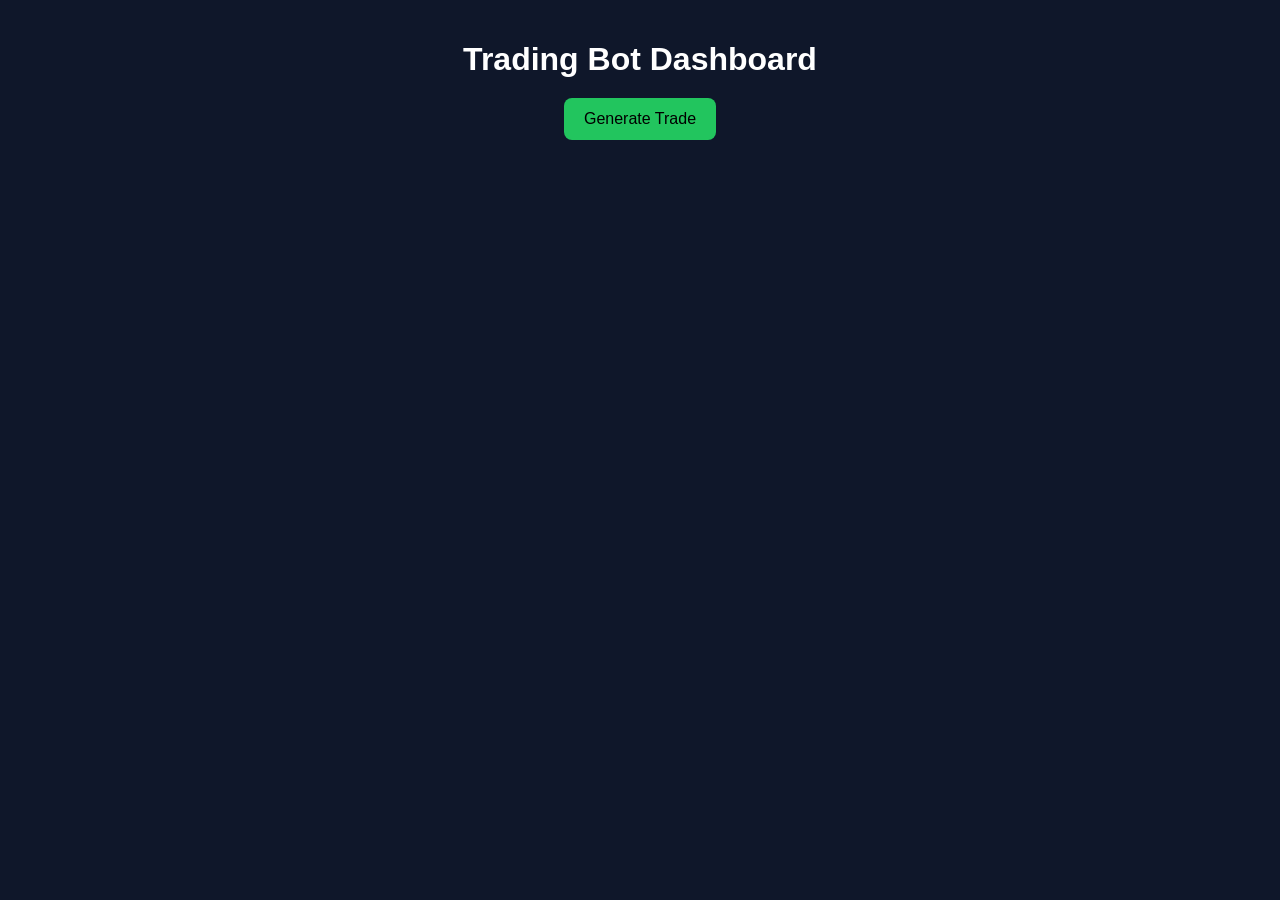
==== index.html @ 4b1be447 "Add Trading Bot Dashboard HTML structure" ====
<!DOCTYPE html>
<html lang="en">
<head>
<meta charset="UTF-8">
<meta name="viewport" content="width=device-width, initial-scale=1.0">
<title>Trading Bot Dashboard</title>

<style>
body {
  font-family: Arial, sans-serif;
  background: #0f172a;
  color: white;
  margin: 0;
  padding: 20px;
}

h1 {
  text-align: center;
  margin-bottom: 20px;
}

button {
  background: #22c55e;
  border: none;
  padding: 12px 20px;
  font-size: 16px;
  border-radius: 8px;
  cursor: pointer;
  margin-bottom: 20px;
}

.card {
  background: #1e293b;
  padding: 15px;
  margin: 10px 0;
  border-radius: 10px;
}

.price {
  font-size: 18px;
  font-weight: bold;
}
</style>

</head>
<body>

<h1>Trading Bot Dashboard</h1>

<center>
<button onclick="loadTrades()">Generate Trade</button>
</center>

<div id="results"></div>

<script>

const API_URL = https://trading-bot-backend-844654074396.asia-south1.run.app/scan

async function loadTrades() {
  const response = await fetch(API_URL);
  const data = await response.json();

  const container = document.getElementById("results");
  container.innerHTML = "";

  data.results.forEach(trade => {
    const div = document.createElement("div");
    div.className = "card";

    div.innerHTML = `
      <h3>${trade.asset}</h3>
      <div class="price">Price: ${trade.price}</div>
      <p>Signal: ${trade.signal}</p>
      <p>Entry: ${trade.entry}</p>
      <p>Take Profit: ${trade.take_profit}</p>
      <p>Stop Loss: ${trade.stop_loss}</p>
      <p>Leverage: ${trade.leverage}x</p>
      <p>Duration: ${trade.duration}</p>
    `;

    container.appendChild(div);
  });
}

</script>

</body>
  </html>
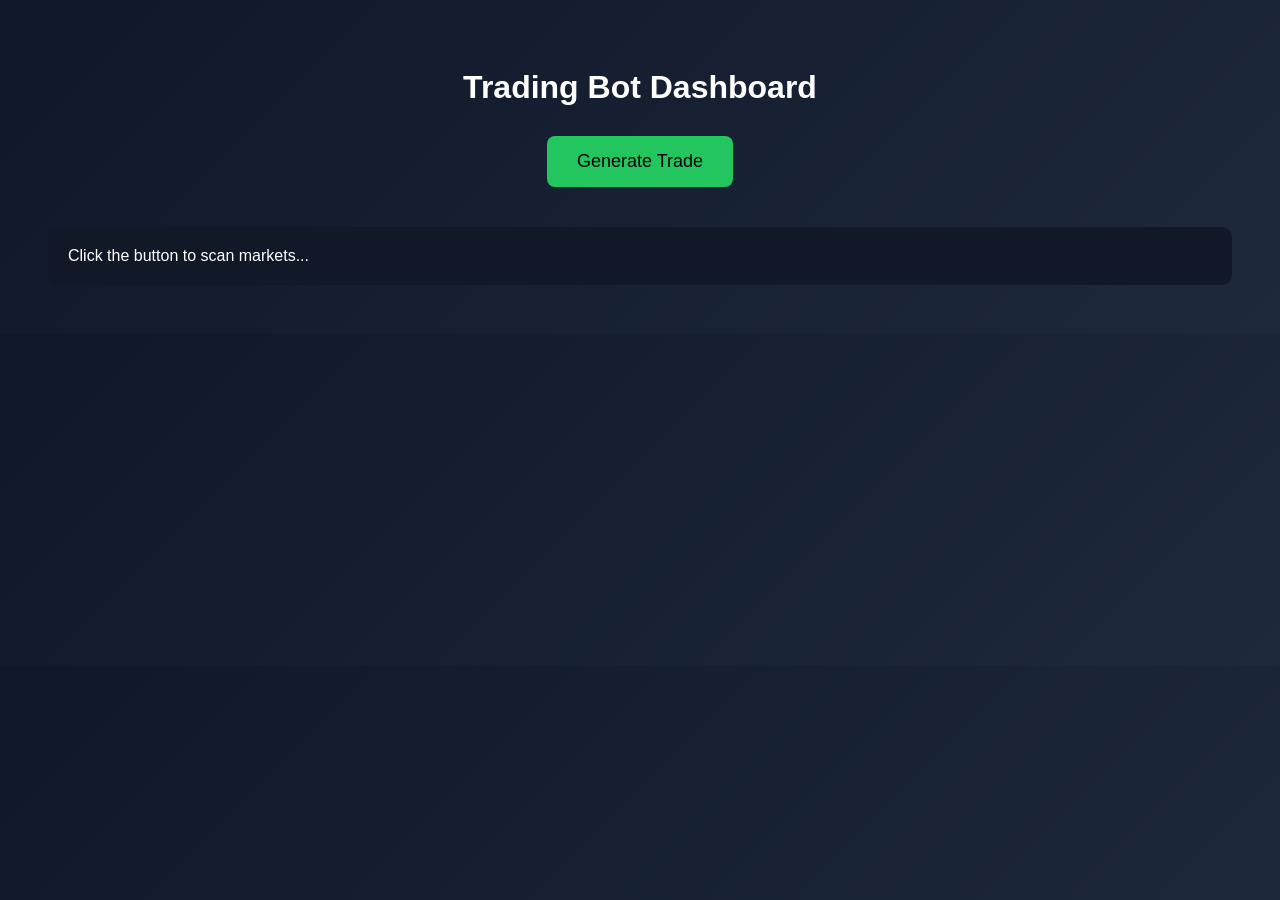
==== commit f397954d: "Refactor HTML structure and styles for dashboard" ====
--- a/index.html
+++ b/index.html
@@ -1,89 +1,67 @@
-<!DOCTYPE html>
-<html lang="en">
+  <!DOCTYPE html>
+<html>
 <head>
-<meta charset="UTF-8">
-<meta name="viewport" content="width=device-width, initial-scale=1.0">
-<title>Trading Bot Dashboard</title>
+    <title>Trading Bot Dashboard</title>
+    <style>
+        body {
+            font-family: Arial;
+            background: linear-gradient(135deg,#0f172a,#1e293b);
+            color: white;
+            text-align: center;
+            padding: 40px;
+        }
 
-<style>
-body {
-  font-family: Arial, sans-serif;
-  background: #0f172a;
-  color: white;
-  margin: 0;
-  padding: 20px;
-}
+        h1 {
+            margin-bottom: 30px;
+        }
 
-h1 {
-  text-align: center;
-  margin-bottom: 20px;
-}
+        button {
+            padding: 15px 30px;
+            font-size: 18px;
+            background: #22c55e;
+            border: none;
+            border-radius: 8px;
+            cursor: pointer;
+        }
 
-button {
-  background: #22c55e;
-  border: none;
-  padding: 12px 20px;
-  font-size: 16px;
-  border-radius: 8px;
-  cursor: pointer;
-  margin-bottom: 20px;
-}
+        button:hover {
+            background: #16a34a;
+        }
 
-.card {
-  background: #1e293b;
-  padding: 15px;
-  margin: 10px 0;
-  border-radius: 10px;
-}
+        #results {
+            margin-top: 40px;
+            text-align: left;
+            background: #111827;
+            padding: 20px;
+            border-radius: 10px;
+            white-space: pre-wrap;
+        }
+    </style>
+</head>
 
-.price {
-  font-size: 18px;
-  font-weight: bold;
-}
-</style>
-
-</head>
 <body>
 
 <h1>Trading Bot Dashboard</h1>
 
-<center>
-<button onclick="loadTrades()">Generate Trade</button>
-</center>
+<button onclick="generateTrade()">Generate Trade</button>
 
-<div id="results"></div>
+<div id="results">Click the button to scan markets...</div>
 
 <script>
+async function generateTrade() {
+    const resultsDiv = document.getElementById("results");
+    resultsDiv.innerText = "Scanning markets...";
 
-const API_URL = https://trading-bot-backend-844654074396.asia-south1.run.app/scan
+    try {
+        const response = await fetch("/scan");
+        const data = await response.json();
 
-async function loadTrades() {
-  const response = await fetch(API_URL);
-  const data = await response.json();
-
-  const container = document.getElementById("results");
-  container.innerHTML = "";
-
-  data.results.forEach(trade => {
-    const div = document.createElement("div");
-    div.className = "card";
-
-    div.innerHTML = `
-      <h3>${trade.asset}</h3>
-      <div class="price">Price: ${trade.price}</div>
-      <p>Signal: ${trade.signal}</p>
-      <p>Entry: ${trade.entry}</p>
-      <p>Take Profit: ${trade.take_profit}</p>
-      <p>Stop Loss: ${trade.stop_loss}</p>
-      <p>Leverage: ${trade.leverage}x</p>
-      <p>Duration: ${trade.duration}</p>
-    `;
-
-    container.appendChild(div);
-  });
+        resultsDiv.innerText = JSON.stringify(data, null, 2);
+    } catch (error) {
+        resultsDiv.innerText = "Error connecting to server.";
+    }
 }
-
 </script>
 
 </body>
-  </html>
+</html>
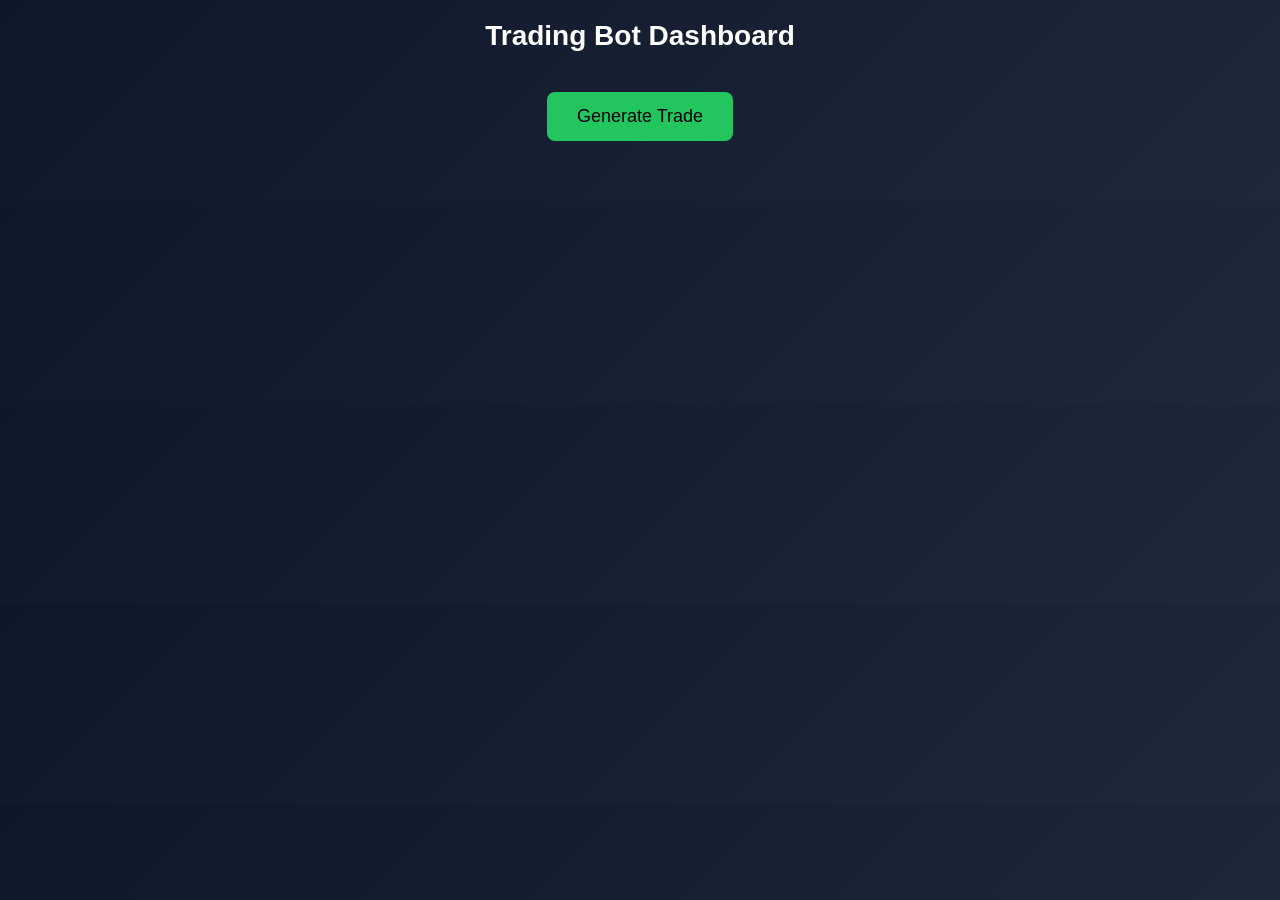
==== commit 7ce59e8e: "Refactor HTML structure and styles for dashboard" ====
--- a/index.html
+++ b/index.html
@@ -1,66 +1,128 @@
-  <!DOCTYPE html>
+<!DOCTYPE html>
 <html>
 <head>
-    <title>Trading Bot Dashboard</title>
-    <style>
-        body {
-            font-family: Arial;
-            background: linear-gradient(135deg,#0f172a,#1e293b);
-            color: white;
-            text-align: center;
-            padding: 40px;
-        }
+<meta name="viewport" content="width=device-width, initial-scale=1.0">
 
-        h1 {
-            margin-bottom: 30px;
-        }
+<title>Trading Bot Dashboard</title>
 
-        button {
-            padding: 15px 30px;
-            font-size: 18px;
-            background: #22c55e;
-            border: none;
-            border-radius: 8px;
-            cursor: pointer;
-        }
+<style>
+* {
+    box-sizing: border-box;
+    font-family: Arial, sans-serif;
+}
 
-        button:hover {
-            background: #16a34a;
-        }
+body {
+    margin: 0;
+    background: linear-gradient(135deg,#0f172a,#1e293b);
+    color: white;
+}
 
-        #results {
-            margin-top: 40px;
-            text-align: left;
-            background: #111827;
-            padding: 20px;
-            border-radius: 10px;
-            white-space: pre-wrap;
-        }
-    </style>
+header {
+    padding: 20px;
+    text-align: center;
+    font-size: 28px;
+    font-weight: bold;
+}
+
+.controls {
+    text-align: center;
+    margin: 20px;
+}
+
+button {
+    padding: 14px 30px;
+    font-size: 18px;
+    background: #22c55e;
+    border: none;
+    border-radius: 8px;
+    cursor: pointer;
+}
+
+button:hover {
+    background: #16a34a;
+}
+
+.grid {
+    display: grid;
+    grid-template-columns: repeat(auto-fit,minmax(280px,1fr));
+    gap: 20px;
+    padding: 20px;
+}
+
+.card {
+    background: rgba(255,255,255,0.05);
+    border-radius: 12px;
+    padding: 20px;
+    backdrop-filter: blur(10px);
+}
+
+.asset {
+    font-size: 20px;
+    font-weight: bold;
+}
+
+.buy {
+    color: #22c55e;
+}
+
+.sell {
+    color: #ef4444;
+}
+
+.loading {
+    text-align: center;
+    padding: 40px;
+    font-size: 18px;
+}
+</style>
 </head>
 
 <body>
 
-<h1>Trading Bot Dashboard</h1>
+<header>Trading Bot Dashboard</header>
 
-<button onclick="generateTrade()">Generate Trade</button>
+<div class="controls">
+    <button onclick="generateTrade()">Generate Trade</button>
+</div>
 
-<div id="results">Click the button to scan markets...</div>
+<div id="results" class="grid"></div>
 
 <script>
+
+function createCard(trade) {
+    const directionClass = trade.direction === "BUY" ? "buy" : "sell";
+
+    return `
+    <div class="card">
+        <div class="asset">${trade.asset}</div>
+        <p>Market: ${trade.market}</p>
+        <p>Direction: <span class="${directionClass}">${trade.direction}</span></p>
+        <p>Entry: ${trade.entry}</p>
+        <p>TP: ${trade.take_profit} (${trade.tp_percent}%)</p>
+        <p>SL: ${trade.stop_loss} (${trade.sl_percent}%)</p>
+        <p>Leverage: ${trade.leverage}x</p>
+        <p>Confidence: ${trade.confidence}%</p>
+        <p>Duration: ${trade.duration}</p>
+    </div>`;
+}
+
 async function generateTrade() {
-    const resultsDiv = document.getElementById("results");
-    resultsDiv.innerText = "Scanning markets...";
+    const container = document.getElementById("results");
+    container.innerHTML = `<div class="loading">Scanning markets...</div>`;
 
     try {
         const response = await fetch("/scan");
         const data = await response.json();
 
-        resultsDiv.innerText = JSON.stringify(data, null, 2);
-    } catch (error) {
-        resultsDiv.innerText = "Error connecting to server.";
+        container.innerHTML = data.results
+            .map(trade => createCard(trade))
+            .join("");
+
+    } catch {
+        container.innerHTML = `<div class="loading">Error connecting to server</div>`;
     }
 }
+
 </script>
 
 </body>
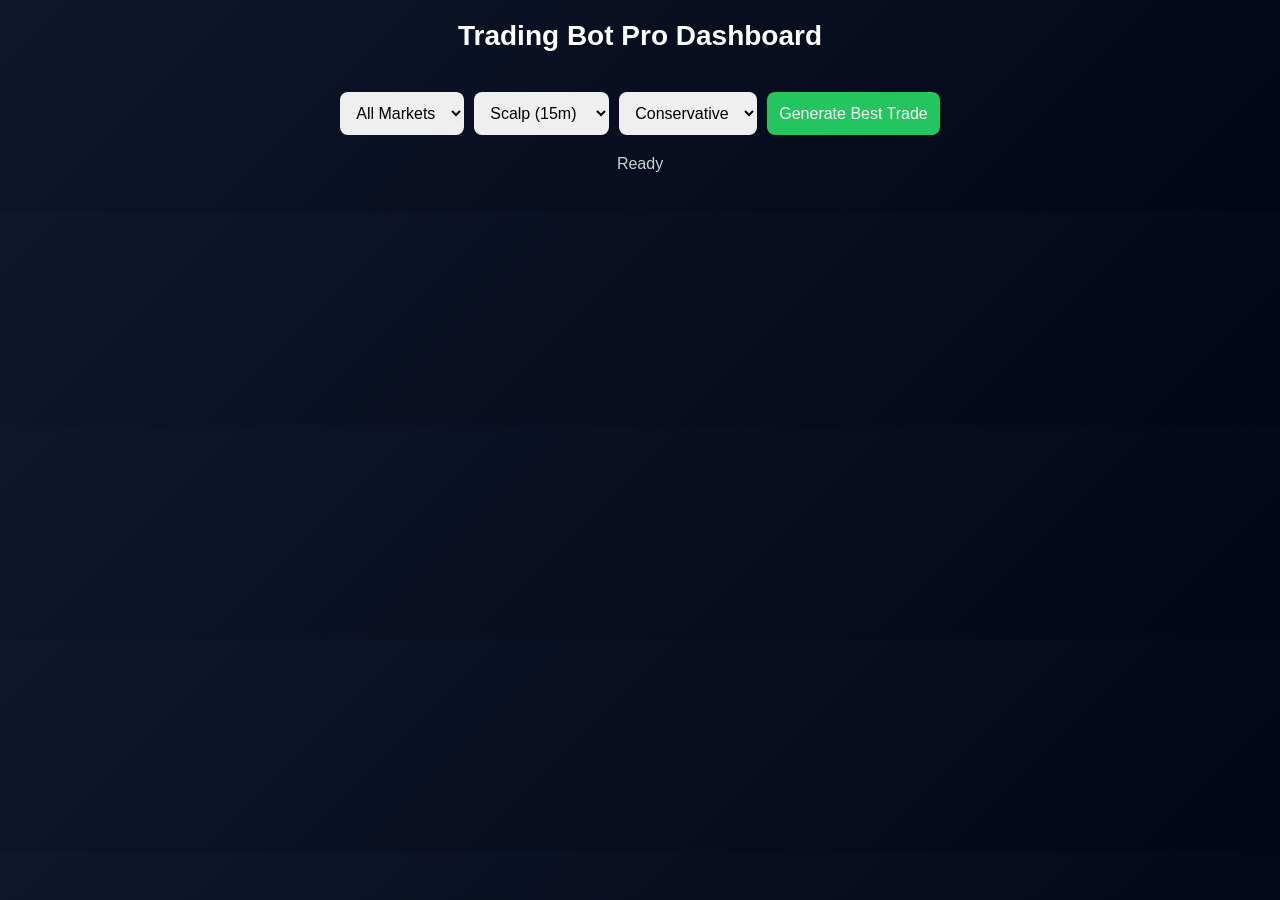
==== commit 95942f97: "Update Trading Bot Dashboard to Trading Bot Pro" ====
--- a/index.html
+++ b/index.html
@@ -3,124 +3,133 @@
 <head>
 <meta name="viewport" content="width=device-width, initial-scale=1.0">
 
-<title>Trading Bot Dashboard</title>
+<title>Trading Bot Pro</title>
 
 <style>
-* {
-    box-sizing: border-box;
-    font-family: Arial, sans-serif;
+body{
+margin:0;
+font-family:Arial;
+background:linear-gradient(135deg,#0f172a,#020617);
+color:white;
 }
 
-body {
-    margin: 0;
-    background: linear-gradient(135deg,#0f172a,#1e293b);
-    color: white;
+header{
+padding:20px;
+text-align:center;
+font-size:28px;
+font-weight:bold;
 }
 
-header {
-    padding: 20px;
-    text-align: center;
-    font-size: 28px;
-    font-weight: bold;
+.controls{
+display:flex;
+flex-wrap:wrap;
+gap:10px;
+justify-content:center;
+padding:20px;
 }
 
-.controls {
-    text-align: center;
-    margin: 20px;
+select,button,input{
+padding:12px;
+border-radius:8px;
+border:none;
+font-size:16px;
 }
 
-button {
-    padding: 14px 30px;
-    font-size: 18px;
-    background: #22c55e;
-    border: none;
-    border-radius: 8px;
-    cursor: pointer;
+button{
+background:#22c55e;
+color:white;
+cursor:pointer;
 }
 
-button:hover {
-    background: #16a34a;
+button:hover{background:#16a34a;}
+
+.grid{
+display:grid;
+grid-template-columns:repeat(auto-fit,minmax(280px,1fr));
+gap:20px;
+padding:20px;
 }
 
-.grid {
-    display: grid;
-    grid-template-columns: repeat(auto-fit,minmax(280px,1fr));
-    gap: 20px;
-    padding: 20px;
+.card{
+background:rgba(255,255,255,0.05);
+border-radius:12px;
+padding:20px;
+backdrop-filter:blur(10px);
 }
 
-.card {
-    background: rgba(255,255,255,0.05);
-    border-radius: 12px;
-    padding: 20px;
-    backdrop-filter: blur(10px);
-}
+.buy{color:#22c55e;}
+.sell{color:#ef4444;}
 
-.asset {
-    font-size: 20px;
-    font-weight: bold;
-}
-
-.buy {
-    color: #22c55e;
-}
-
-.sell {
-    color: #ef4444;
-}
-
-.loading {
-    text-align: center;
-    padding: 40px;
-    font-size: 18px;
+.status{
+text-align:center;
+opacity:0.8;
 }
 </style>
 </head>
 
 <body>
 
-<header>Trading Bot Dashboard</header>
+<header>Trading Bot Pro Dashboard</header>
 
 <div class="controls">
-    <button onclick="generateTrade()">Generate Trade</button>
+
+<select id="market">
+<option value="all">All Markets</option>
+<option value="crypto">Crypto</option>
+<option value="forex">Forex</option>
+<option value="metals">Metals</option>
+</select>
+
+<select id="duration">
+<option value="15m">Scalp (15m)</option>
+<option value="1h">Intraday (1h)</option>
+<option value="4h">Swing (4h)</option>
+</select>
+
+<select id="risk">
+<option value="safe">Conservative</option>
+<option value="balanced">Balanced</option>
+<option value="aggressive">Aggressive</option>
+</select>
+
+<button onclick="generateTrade()">Generate Best Trade</button>
+
 </div>
+
+<div class="status" id="status">Ready</div>
 
 <div id="results" class="grid"></div>
 
 <script>
 
-function createCard(trade) {
-    const directionClass = trade.direction === "BUY" ? "buy" : "sell";
+function createCard(t){
+let color=t.direction==="BUY"?"buy":"sell";
 
-    return `
-    <div class="card">
-        <div class="asset">${trade.asset}</div>
-        <p>Market: ${trade.market}</p>
-        <p>Direction: <span class="${directionClass}">${trade.direction}</span></p>
-        <p>Entry: ${trade.entry}</p>
-        <p>TP: ${trade.take_profit} (${trade.tp_percent}%)</p>
-        <p>SL: ${trade.stop_loss} (${trade.sl_percent}%)</p>
-        <p>Leverage: ${trade.leverage}x</p>
-        <p>Confidence: ${trade.confidence}%</p>
-        <p>Duration: ${trade.duration}</p>
-    </div>`;
+return `
+<div class="card">
+<h3>${t.asset}</h3>
+<p>Market: ${t.market}</p>
+<p>Direction: <span class="${color}">${t.direction}</span></p>
+<p>Entry: ${t.entry}</p>
+<p>TP: ${t.take_profit} (${t.tp_percent}%)</p>
+<p>SL: ${t.stop_loss} (${t.sl_percent}%)</p>
+<p>Leverage: ${t.leverage}x</p>
+<p>Confidence: ${t.confidence}%</p>
+<p>Duration: ${t.duration}</p>
+</div>`;
 }
 
-async function generateTrade() {
-    const container = document.getElementById("results");
-    container.innerHTML = `<div class="loading">Scanning markets...</div>`;
+async function generateTrade(){
 
-    try {
-        const response = await fetch("/scan");
-        const data = await response.json();
+document.getElementById("status").innerText="Scanning markets...";
 
-        container.innerHTML = data.results
-            .map(trade => createCard(trade))
-            .join("");
+let res=await fetch("/scan");
+let data=await res.json();
 
-    } catch {
-        container.innerHTML = `<div class="loading">Error connecting to server</div>`;
-    }
+document.getElementById("results").innerHTML=
+data.results.map(createCard).join("");
+
+document.getElementById("status").innerText="Scan complete";
 }
 
 </script>
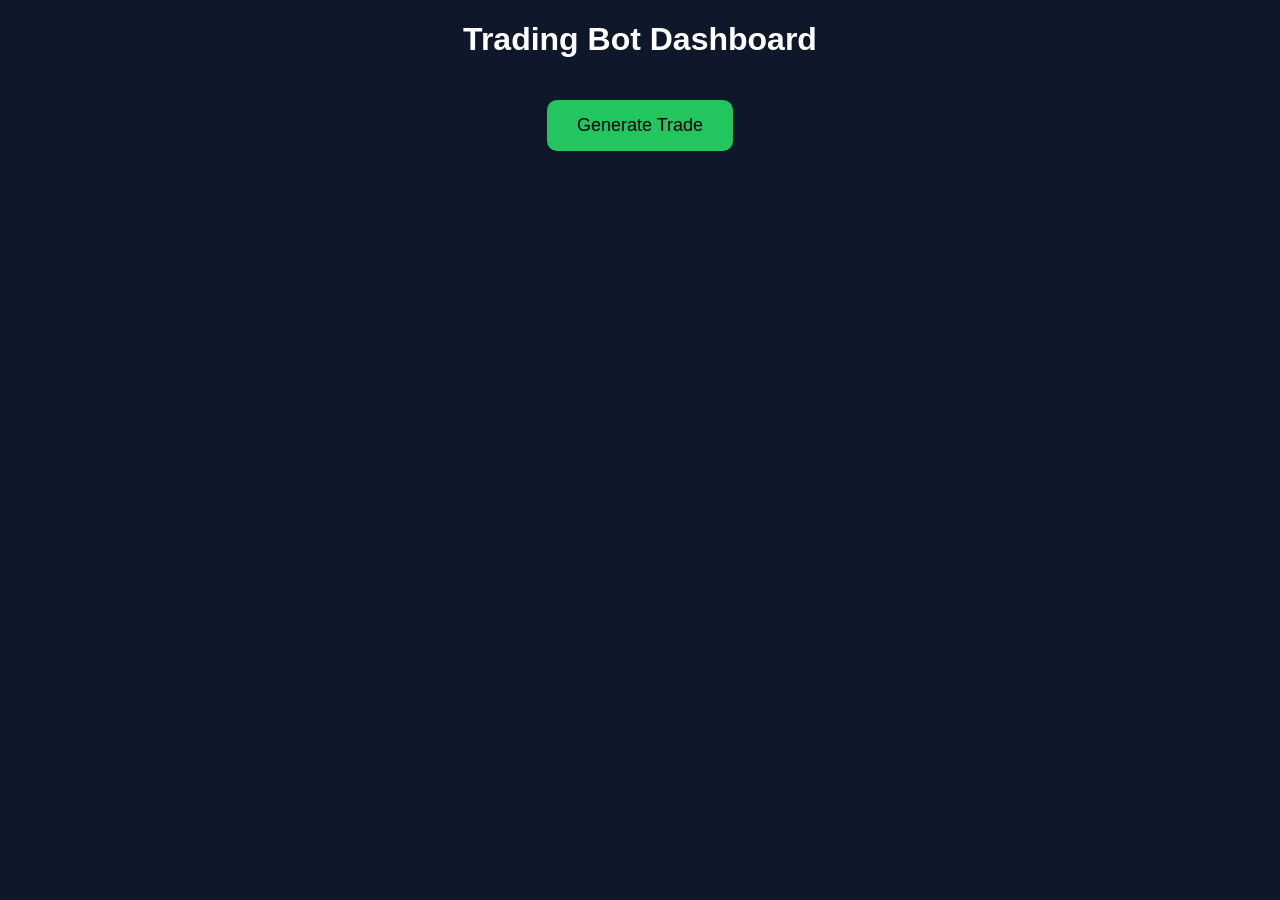
==== commit 5b30451b: "Refactor Trading Bot HTML structure and styles" ====
--- a/index.html
+++ b/index.html
@@ -1,137 +1,63 @@
 <!DOCTYPE html>
 <html>
 <head>
-<meta name="viewport" content="width=device-width, initial-scale=1.0">
-
-<title>Trading Bot Pro</title>
-
-<style>
-body{
-margin:0;
-font-family:Arial;
-background:linear-gradient(135deg,#0f172a,#020617);
-color:white;
-}
-
-header{
-padding:20px;
-text-align:center;
-font-size:28px;
-font-weight:bold;
-}
-
-.controls{
-display:flex;
-flex-wrap:wrap;
-gap:10px;
-justify-content:center;
-padding:20px;
-}
-
-select,button,input{
-padding:12px;
-border-radius:8px;
-border:none;
-font-size:16px;
-}
-
-button{
-background:#22c55e;
-color:white;
-cursor:pointer;
-}
-
-button:hover{background:#16a34a;}
-
-.grid{
-display:grid;
-grid-template-columns:repeat(auto-fit,minmax(280px,1fr));
-gap:20px;
-padding:20px;
-}
-
-.card{
-background:rgba(255,255,255,0.05);
-border-radius:12px;
-padding:20px;
-backdrop-filter:blur(10px);
-}
-
-.buy{color:#22c55e;}
-.sell{color:#ef4444;}
-
-.status{
-text-align:center;
-opacity:0.8;
-}
-</style>
+    <title>Trading Bot</title>
+    <meta name="viewport" content="width=device-width, initial-scale=1.0">
+    <style>
+        body{
+            background:#0f172a;
+            color:white;
+            font-family:Arial;
+            text-align:center;
+        }
+        button{
+            background:#22c55e;
+            border:none;
+            padding:15px 30px;
+            font-size:18px;
+            border-radius:10px;
+            cursor:pointer;
+            margin-top:20px;
+        }
+        .card{
+            background:#1e293b;
+            margin:20px;
+            padding:20px;
+            border-radius:15px;
+        }
+    </style>
 </head>
-
 <body>
 
-<header>Trading Bot Pro Dashboard</header>
+<h1>Trading Bot Dashboard</h1>
 
-<div class="controls">
+<button onclick="scan()">Generate Trade</button>
 
-<select id="market">
-<option value="all">All Markets</option>
-<option value="crypto">Crypto</option>
-<option value="forex">Forex</option>
-<option value="metals">Metals</option>
-</select>
-
-<select id="duration">
-<option value="15m">Scalp (15m)</option>
-<option value="1h">Intraday (1h)</option>
-<option value="4h">Swing (4h)</option>
-</select>
-
-<select id="risk">
-<option value="safe">Conservative</option>
-<option value="balanced">Balanced</option>
-<option value="aggressive">Aggressive</option>
-</select>
-
-<button onclick="generateTrade()">Generate Best Trade</button>
-
-</div>
-
-<div class="status" id="status">Ready</div>
-
-<div id="results" class="grid"></div>
+<div id="results"></div>
 
 <script>
+async function scan(){
+    const res = await fetch('/api/scan');
+    const data = await res.json();
 
-function createCard(t){
-let color=t.direction==="BUY"?"buy":"sell";
+    let html = "";
 
-return `
-<div class="card">
-<h3>${t.asset}</h3>
-<p>Market: ${t.market}</p>
-<p>Direction: <span class="${color}">${t.direction}</span></p>
-<p>Entry: ${t.entry}</p>
-<p>TP: ${t.take_profit} (${t.tp_percent}%)</p>
-<p>SL: ${t.stop_loss} (${t.sl_percent}%)</p>
-<p>Leverage: ${t.leverage}x</p>
-<p>Confidence: ${t.confidence}%</p>
-<p>Duration: ${t.duration}</p>
-</div>`;
+    data.results.forEach(t=>{
+        html += `
+        <div class="card">
+        <h2>${t.asset}</h2>
+        Direction: ${t.direction}<br>
+        Entry: ${t.entry}<br>
+        TP: ${t.take_profit} (${t.tp_percent}%)<br>
+        SL: ${t.stop_loss} (${t.sl_percent}%)<br>
+        Leverage: ${t.leverage}x<br>
+        Confidence: ${t.confidence}%<br>
+        Duration: ${t.duration}
+        </div>`;
+    });
+
+    document.getElementById("results").innerHTML = html;
 }
-
-async function generateTrade(){
-
-document.getElementById("status").innerText="Scanning markets...";
-
-let res=await fetch("/scan");
-let data=await res.json();
-
-document.getElementById("results").innerHTML=
-data.results.map(createCard).join("");
-
-document.getElementById("status").innerText="Scan complete";
-}
-
 </script>
 
 </body>
